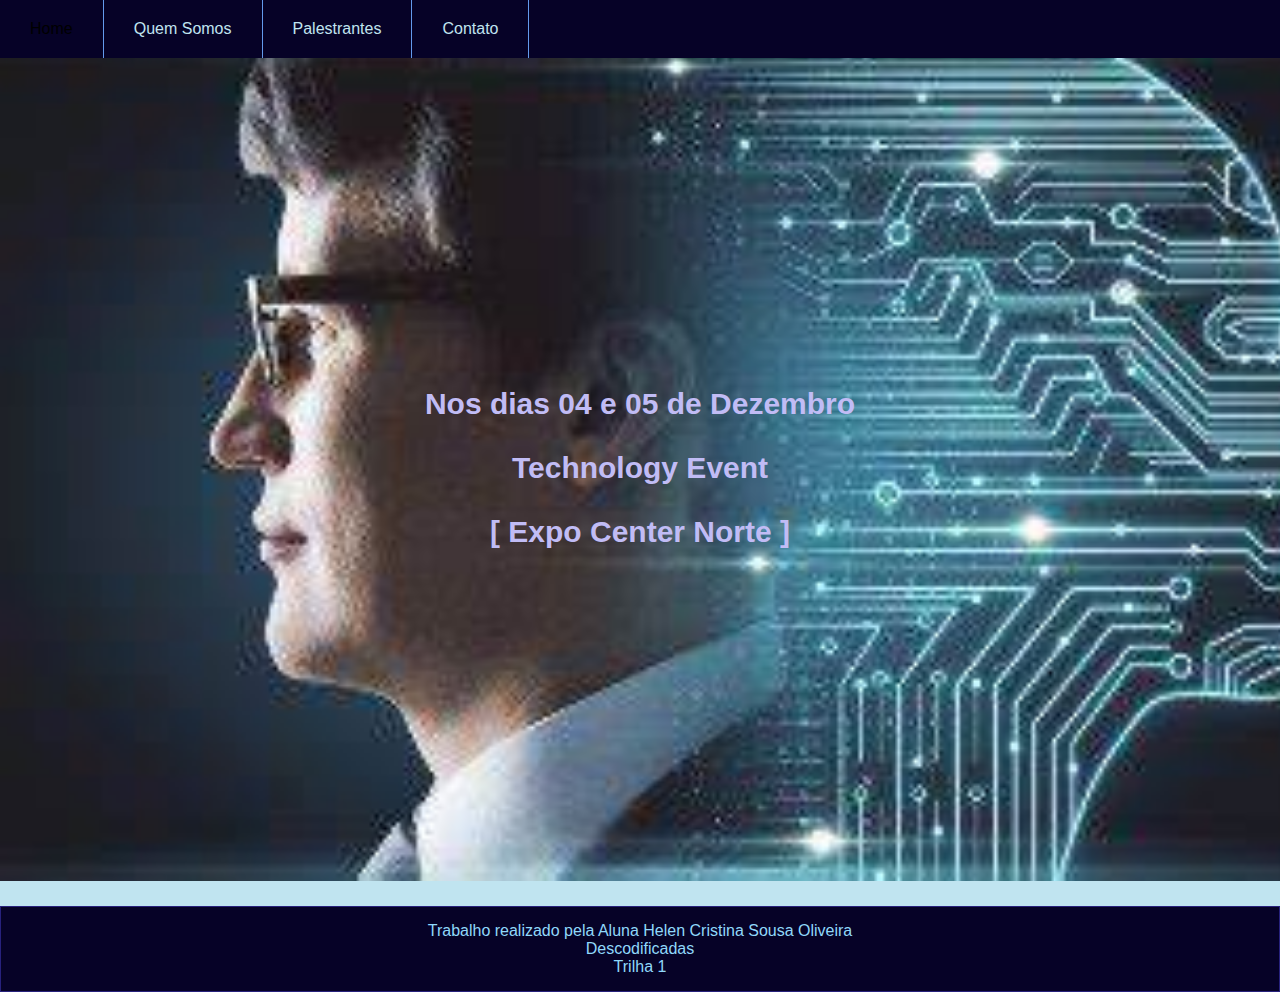
==== index.html @ 88835de1 "Iniciando um projeto" ====
<!DOCTYPE html>
<html lang="pt-BR">
<head>
    <meta charset="UTF-8">
    <meta name="viewport" content="width=device-width, initial-scale=1.0">
    <link rel="stylesheet" href="./css/style.css">
    <title>Technology Event</title>
</head>
<body>
    
    <header>
        <nav class="navbar">
            <ul>
              <li><a href="./index.html">Home</a></li>
              <li><a href="./quemsomos.html">Quem Somos</a></li>
              <li><a href="./palestrantes.html">Palestrantes</a></li>
              <li><a href="./contato.html">Contato</a></li>
            </ul>
        </nav>
    </header> 


    
  
    <div class="banner-header">
        <div>
           <h3>Nos dias 04 e 05 de Dezembro</h3> 
           <h3>Technology Event</h3> 
           <h3>[ Expo Center Norte ]</h3> 
        </div>
    </div>


    <footer class="footer">
          <p>Trabalho realizado pela Aluna Helen Cristina Sousa Oliveira</p>
          <p>Descodificadas</p>
          <p>Trilha 1 </p>
        </address>
      </footer>

</body>
</html>
---- css/style.css ----
:root {
    --color-principal: #060227;
    --color-text: #90d8fa;
    --color-2-text: #27217c;
    --color-3-text: #c1bcf5;
    --background: #c0e4f0;
    --white: #fff;
    --black: #000;
    scroll-behavior: smooth;
    font-family: 'Merriweather', sans-serif;
}

body {
    background-color: var(--background);
}

* {
    margin: 0;
    padding: 0;
    box-sizing: border-box;
}
 
 
/* Menu navegação */
a:link {
    color: var(--background);
}

a:visited {
    color: var(--background)
}

a:hover {
    color: var(---color-text);
    transform: translateY(-10px);
    transition: .2s;
}

.navbar ul {
    list-style: none;
    display: flex;
    justify-content: start;
    border: 3px var(--color-principal);
    background-color: var(--color-principal);
    position: fixed;
    z-index: 2;
    top: 0;
    width: 100%;
    left: 0%;
}

.navbar li {
    padding: 20px 0;
    border-right: 1px solid #639aec;
}

.navbar a {
    text-decoration: none;
    width: 100%;
    padding: 20px 30px;
}


/* Página Home */
.banner-header {
    background-image: url(./OIP.jpg);
    width: 100%;
    height: 94vh;
    position: relative;
    top: 5px;
    text-align: center;
    background-size: cover;
    justify-content: center;
    display: flex;
}

.banner-header div {
    display: flex;
    justify-content: center;
    flex-direction: column;
    align-items: center;
}

h3{
    padding: 5px;
    margin-top: 20px;
    font-size: 30px;
    color: var(--color-3-text);
    justify-content: center;
    display: flex;
}

/*QuemSomos*/
.prinTitulo {
    text-align: center;
    margin-top: 70px;
    font-size: 30px;
    color: var(--color-principal); 

  }
  
  .subTitulo {
    text-align: center;
    margin-top: 40px;
    font-size: 20px;
    color: var(--color-2-text); 
  }
  .immagem_da_Expo {
    width: 400%;
    height: 400px;
    object-fit: cover;
    object-position: 0,10%;
  }

  .paragrafo{
    display: flex;
    justify-content: center;
    margin: 10px auto 10px;
    padding-left: 200px;
    width: 50%;
    font-size: 20px;
    color: var(--color-3-text);

  }

  .seçao_1{
    margin-top: 80px;
    display: flex;
    background-color: var(--color-principal);
    justify-content: center;

  }

  .fotos-da-expo{
    margin: 40px auto 10px; /*margin: top right bottom left; */
    padding-left: 10px;
    font-size: 24pt;
    font-weight: 700;
    color: var(--color-principal); 
    justify-content: center;
    display: flex;
    background-color: var(--white);
    border: 10px groove var(--black);
    width: 30%; 
    height:100%;

  }

  .immagem1 {
    margin: 10px auto 10px;
    padding-left: 10px;
    width: 100%;
    height: 600px;
  }

  .immagem2 {
    margin: 10px auto 10px;
    padding-left: 10px;
    width: 100%;
    height: 600px;
  }

  .immagem3 {
    margin: 10px auto 10px;
    padding-left: 10px;
    width: 100%;
    height: 600px;
  }

  .seçao_2{
    margin-top: 80px;
    display: flex;
    background-color: var(--color-2-text);
    justify-content: center;

  }

  iframe{
    justify-content: center;
    display: flex;
    width: 460px; 
    height: 315px;
    margin-left: 450px;
    
  }

  .Video{
    margin: 40px auto 10px; /*margin: top right bottom left; */
    padding-left: 10px;
    margin-top: 70px;
    font-size: 24pt;
    font-weight: 700;
    color: var(--color-principal); 
    justify-content: center;
    display: flex;
    background-color: var(--white);
    border: 10px groove var(--black);
    width: 30%; 
    height:100%;

  }
  
  .seçao_3{
    margin-top: 30px;
    margin-bottom: 30px;
  }


 /* Contato*/
  .iframe1{
    margin: 10px auto 10px;
    padding-left: 10px;
    width: 100%;
    height: 400px;
    margin-right: 200px;
  }
  
  .imagem_da_Expo {
    
    margin: 10px auto 10px;
    margin-right: 200px;
    padding-left: 10px;
    width: 100%;
    height: 400px;
    
  }

  .seçao_4{
    margin-bottom: 60px;
    margin-top: 80px;
    display: flex;
    background-color: var(--color-principal);
    justify-content: center;

  }

  div{
    margin-top: 30px;
    margin-bottom: 30px;
  }

  .title{
    margin: 40px auto 10px; /*margin: top right bottom left; */
    padding-left: 10px;
    margin-top: 70px;
    font-size: 24pt;
    font-weight: 700;
    color: var(--color-principal); 
    justify-content: center;
    display: flex;
    background-color: var(--white);
    border: 10px groove var(--black);
    width: 30%; 
    height:100%;

  }



  
 
    




/*footer*/
.footer {
    color: var(--color-text);
    border: 5px var(--color-principal);
    background-color: var(--color-principal);
    text-align: center;
    padding: 15px;
    border: 1px solid var(--color-2-text);
}
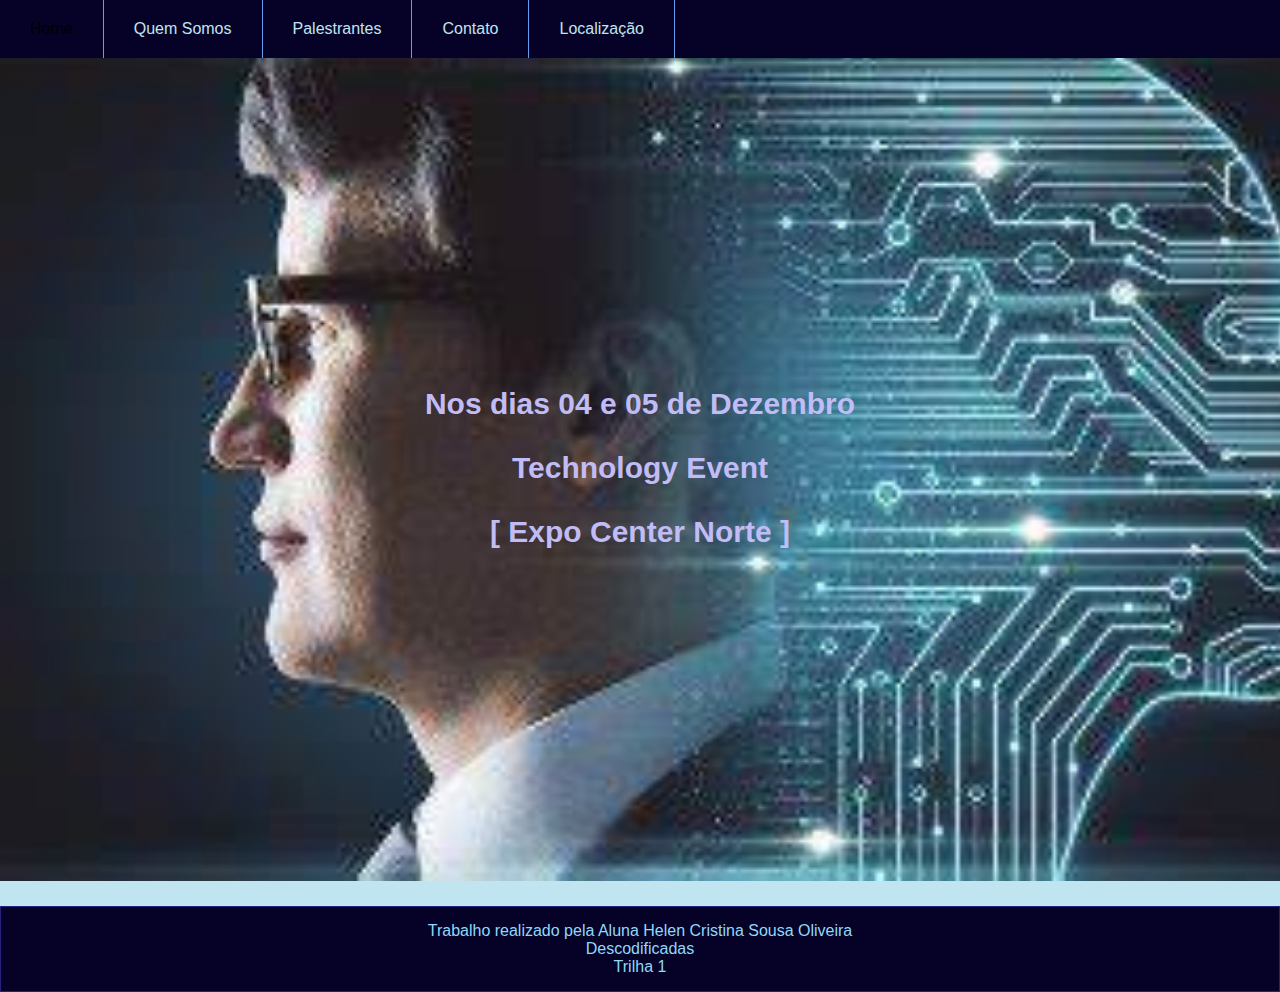
==== commit 12c1c44a: "toques finais do projeto" ====
--- a/index.html
+++ b/index.html
@@ -15,6 +15,7 @@
               <li><a href="./quemsomos.html">Quem Somos</a></li>
               <li><a href="./palestrantes.html">Palestrantes</a></li>
               <li><a href="./contato.html">Contato</a></li>
+              <li><a href="./localizacao.html">Localização</a></li>
             </ul>
         </nav>
     </header> 
@@ -35,7 +36,6 @@
           <p>Trabalho realizado pela Aluna Helen Cristina Sousa Oliveira</p>
           <p>Descodificadas</p>
           <p>Trilha 1 </p>
-        </address>
       </footer>
 
 </body>
--- a/css/style.css
+++ b/css/style.css
@@ -12,6 +12,7 @@
 
 body {
     background-color: var(--background);
+    
 }
 
 * {
@@ -21,7 +22,7 @@
 }
  
  
-/* Menu navegação */
+/* Menu Navegação */
 a:link {
     color: var(--background);
 }
@@ -90,7 +91,7 @@
     display: flex;
 }
 
-/*QuemSomos*/
+/* Página QuemSomos */
 .prinTitulo {
     text-align: center;
     margin-top: 70px;
@@ -145,7 +146,7 @@
     height:100%;
 
   }
-
+  
   .immagem1 {
     margin: 10px auto 10px;
     padding-left: 10px;
@@ -206,44 +207,13 @@
   }
 
 
- /* Contato*/
-  .iframe1{
-    margin: 10px auto 10px;
-    padding-left: 10px;
-    width: 100%;
-    height: 400px;
-    margin-right: 200px;
-  }
-  
-  .imagem_da_Expo {
-    
-    margin: 10px auto 10px;
-    margin-right: 200px;
-    padding-left: 10px;
-    width: 100%;
-    height: 400px;
-    
-  }
-
-  .seçao_4{
-    margin-bottom: 60px;
-    margin-top: 80px;
-    display: flex;
-    background-color: var(--color-principal);
-    justify-content: center;
-
-  }
-
-  div{
-    margin-top: 30px;
-    margin-bottom: 30px;
-  }
-
-  .title{
+ /* Página Contato - Formulário */
+
+ .page-subtitle{
     margin: 40px auto 10px; /*margin: top right bottom left; */
     padding-left: 10px;
     margin-top: 70px;
-    font-size: 24pt;
+    font-size: 24px;
     font-weight: 700;
     color: var(--color-principal); 
     justify-content: center;
@@ -253,19 +223,140 @@
     width: 30%; 
     height:100%;
 
-  }
-
-
-
-  
+}
+
+.contact-section {
+  width: 80%;
+  margin: auto;
+  display: flex;
+  justify-content: space-between;
+  padding: 8%;
+}
+.contact-form {
+  width: 60%;
+}
+.contact-form label {
+  width: 100%;
+  display: block;
+}
+.contact-form input,
+.contact-form textarea,
+.contact-form select,
+.contact-form button {
+  width: 100%;
+  margin: 5px 0;
+  box-sizing: border-box;
+}
+select {
+  height: 1.4rem;
+  margin: 5px 0;
+}
+.contact-form textarea {
+  resize: none;
+  height: 4rem;
+}
+
+button{  /*estilizando o botao animaççao de pulsação*/
+  line-height: 1.5;
+  box-shadow: #c0c1c2 7px 7px 7px;
+  border-radius: 5px;
+  border: none;
+  animation: pulse 0.5s;
+}
+@keyframes pulse {
+0% {
+  transform: scale(1);
+}
+50% {
+  transform: scale(1.1);
+}
+100% {
+  transform: scale(1);
+}
+}
+
+button:hover {
+  animation: none;
+}
+
+.complementary-info {
+  width: 30%;
+}
+.address-image img {
+  width: 100%;
+  height: 200%;
+  object-fit: cover;
+}
+.opening-hours h3,
+.main-address h3 {
+  font-size: 14pt;
+  font-weight: 700;
+  color: var(--black);
+  
+}
+.main-address p {
+  line-height: 1.5;
+  margin-bottom: 200px;
  
+}
+.links-sociais img {  /*estilizando as logo das redes sociais*/
+  width: 30px;
+  margin: 5px;
+}
+
+/* Página Localizacao */
+
+  .iframe1{
+    margin: 10px auto 10px;
+    padding-left: 10px;
+    width: 100%;
+    height: 400px;
+    margin-right: 200px;
+  }
+  
+  .imagem_da_Expo {
     
-
-
+    margin: 10px auto 10px;
+    margin-right: 200px;
+    padding-left: 10px;
+    width: 100%;
+    height: 400px;
+    
+  }
+
+  .seçao_4{
+    margin-bottom: 60px;
+    margin-top: 80px;
+    display: flex;
+    background-color: var(--color-principal);
+    justify-content: center;
+
+  }
+
+  div{
+    margin-top: 30px;
+    margin-bottom: 30px;
+  }
+
+  .title{
+    margin: 40px auto 10px; /*margin: top right bottom left; */
+    padding-left: 10px;
+    margin-top: 70px;
+    font-size: 24pt;
+    font-weight: 700;
+    color: var(--color-principal); 
+    justify-content: center;
+    display: flex;
+    background-color: var(--white);
+    border: 10px groove var(--black);
+    width: 30%; 
+    height:100%;
+
+  }
 
 
 /*footer*/
-.footer {
+.footer {  /*Rodapé*/
     color: var(--color-text);
     border: 5px var(--color-principal);
     background-color: var(--color-principal);
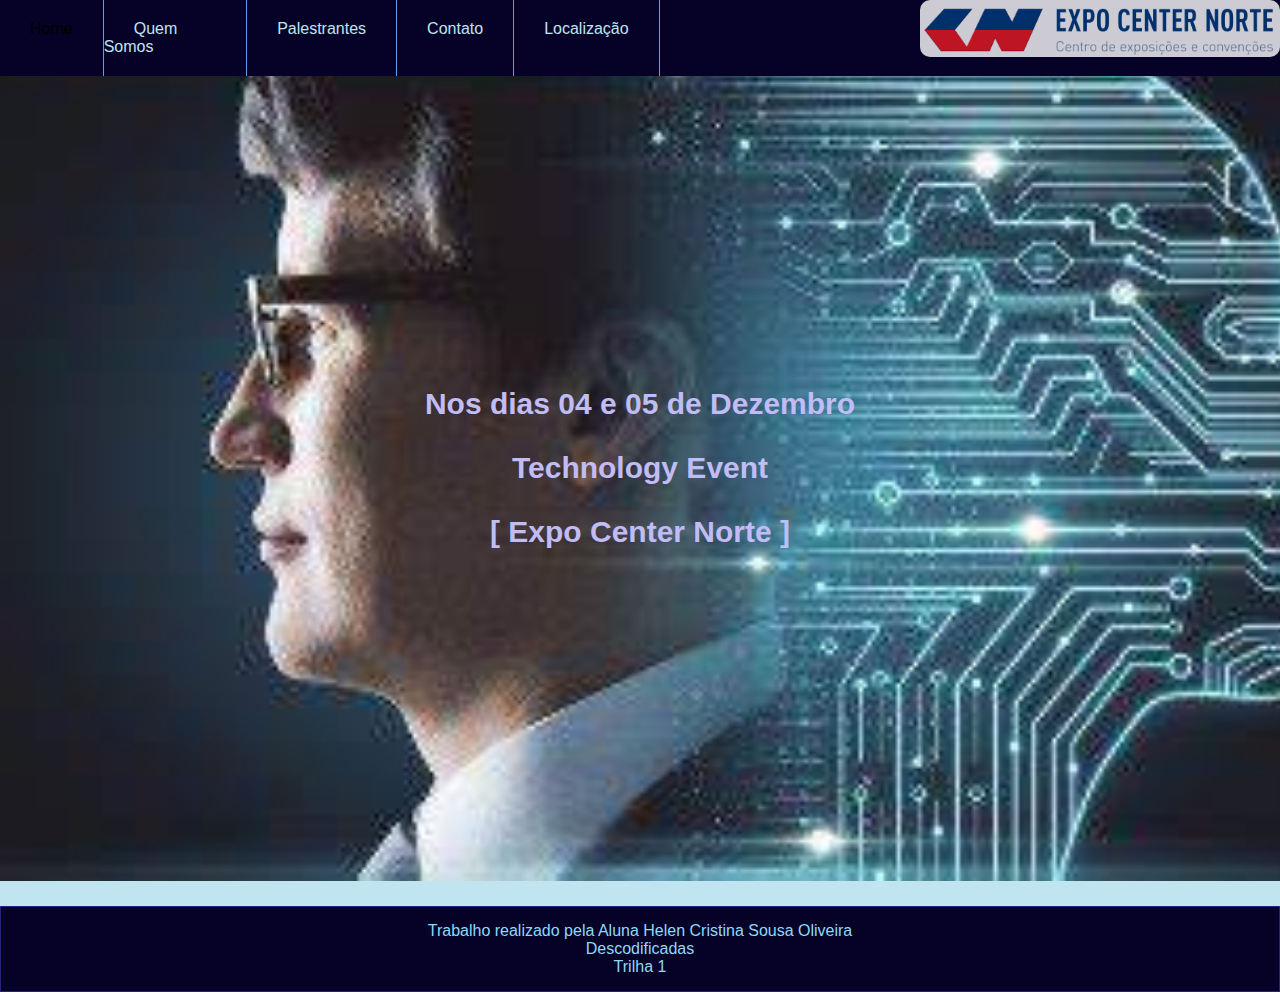
==== commit 67206669: "Projeto finalizado" ====
--- a/index.html
+++ b/index.html
@@ -16,6 +16,7 @@
               <li><a href="./palestrantes.html">Palestrantes</a></li>
               <li><a href="./contato.html">Contato</a></li>
               <li><a href="./localizacao.html">Localização</a></li>
+              <img src="./images/logo-expo.png" alt="logotipo" class="logotipo">
             </ul>
         </nav>
     </header> 
--- a/css/style.css
+++ b/css/style.css
@@ -1,230 +1,225 @@
-:root {
-    --color-principal: #060227;
-    --color-text: #90d8fa;
-    --color-2-text: #27217c;
-    --color-3-text: #c1bcf5;
-    --background: #c0e4f0;
-    --white: #fff;
-    --black: #000;
-    scroll-behavior: smooth;
-    font-family: 'Merriweather', sans-serif;
+:root { /*Definindo as cores padrão*/
+  --color-principal: #060227;
+  --color-text: #90d8fa;
+  --color-2-text: #27217c;
+  --color-3-text: #c1bcf5;
+  --background: #c0e4f0;
+  --white: #fff;
+  --black: #000;
+  scroll-behavior: smooth;
+  font-family: 'Merriweather', sans-serif;
 }
 
 body {
-    background-color: var(--background);
-    
+  background-color: var(--background); 
 }
 
 * {
-    margin: 0;
-    padding: 0;
-    box-sizing: border-box;
-}
- 
- 
+  margin: 0;
+  padding: 0;
+  box-sizing: border-box;
+}
+
+
 /* Menu Navegação */
 a:link {
-    color: var(--background);
+  color: var(--background);
 }
 
 a:visited {
-    color: var(--background)
+  color: var(--background)
 }
 
 a:hover {
-    color: var(---color-text);
-    transform: translateY(-10px);
-    transition: .2s;
+  color: var(---color-text);
+  transform: translateY(-10px);
+  transition: .2s;
 }
 
 .navbar ul {
-    list-style: none;
-    display: flex;
-    justify-content: start;
-    border: 3px var(--color-principal);
-    background-color: var(--color-principal);
-    position: fixed;
-    z-index: 2;
-    top: 0;
-    width: 100%;
-    left: 0%;
+  list-style: none;
+  display: flex;
+  justify-content: start;
+  border: 3px var(--color-principal);
+  background-color: var(--color-principal);
+  position: fixed;
+  z-index: 2;
+  top: 0;
+  width: 100%;
+  left: 0%;
 }
 
 .navbar li {
-    padding: 20px 0;
-    border-right: 1px solid #639aec;
+  padding: 20px 0;
+  border-right: 1px solid #639aec;
 }
 
 .navbar a {
-    text-decoration: none;
-    width: 100%;
-    padding: 20px 30px;
+  text-decoration: none;
+  width: 100%;
+  padding: 20px 30px;
+
+}
+
+.logotipo{
+  display: flex;
+  justify-content: center;
+  width: 30%;
+  height: 57px;
+  margin-left: 260px;
+  font-style: var(--white);
+  border-radius: 10px;
+  opacity: 0.8;
 }
 
 
 /* Página Home */
 .banner-header {
-    background-image: url(./OIP.jpg);
-    width: 100%;
-    height: 94vh;
-    position: relative;
-    top: 5px;
-    text-align: center;
-    background-size: cover;
-    justify-content: center;
-    display: flex;
+  background-image: url(./OIP.jpg);
+  width: 100%;
+  height: 94vh;
+  position: relative;
+  top: 5px;
+  text-align: center;
+  background-size: cover;
+  justify-content: center;
+  display: flex;
 }
 
 .banner-header div {
-    display: flex;
-    justify-content: center;
-    flex-direction: column;
-    align-items: center;
+  display: flex;
+  justify-content: center;
+  flex-direction: column;
+  align-items: center;
 }
 
 h3{
-    padding: 5px;
-    margin-top: 20px;
-    font-size: 30px;
-    color: var(--color-3-text);
-    justify-content: center;
-    display: flex;
+  padding: 5px;
+  margin-top: 20px;
+  font-size: 30px;
+  color: var(--color-3-text);
+  justify-content: center;
+  display: flex;
 }
 
 /* Página QuemSomos */
-.prinTitulo {
-    text-align: center;
-    margin-top: 70px;
-    font-size: 30px;
-    color: var(--color-principal); 
-
-  }
+h1 {
+  text-align: center;
+  margin-top: 70px;
+  font-size: 30px;
+  color: var(--color-principal); 
+
+}
+
+.subTitulo {
+  text-align: center;
+  margin-top: 40px;
+  font-size: 20px;
+  color: var(--color-2-text); 
+}
+.immagem_da_Expo {
+  width: 400%;
+  height: 400px;
+  object-fit: cover;
+  object-position: 0,10%;
+}
+
+.paragrafo{
+  display: flex;
+  justify-content: center;
+  margin: 10px auto 10px;
+  padding-left: 200px;
+  width: 50%;
+  font-size: 20px;
+  color: var(--color-3-text);
+
+}
+
+.seçao_1{
+  margin-top: 80px;
+  display: flex;
+  background-color: var(--color-principal);
+  justify-content: center;
+
+}
+
+.immagem1 {
+  margin: 10px auto 10px;
+  padding-left: 10px;
+  width: 100%;
+  height: 600px;
+}
+
+.immagem2 {
+  margin: 10px auto 10px;
+  padding-left: 10px;
+  width: 100%;
+  height: 600px;
+}
+
+.immagem3 {
+  margin: 10px auto 10px;
+  padding-left: 10px;
+  width: 100%;
+  height: 600px;
+}
+
+.seçao_2{
+  margin-top: 80px;
+  display: flex;
+  background-color: var(--color-2-text);
+  justify-content: center;
+
+}
+
+iframe{
+  justify-content: center;
+  display: flex;
+  width: 460px; 
+  height: 315px;
+  margin-left: 450px;
   
-  .subTitulo {
-    text-align: center;
-    margin-top: 40px;
-    font-size: 20px;
-    color: var(--color-2-text); 
-  }
-  .immagem_da_Expo {
-    width: 400%;
-    height: 400px;
-    object-fit: cover;
-    object-position: 0,10%;
-  }
-
-  .paragrafo{
-    display: flex;
-    justify-content: center;
-    margin: 10px auto 10px;
-    padding-left: 200px;
-    width: 50%;
-    font-size: 20px;
-    color: var(--color-3-text);
-
-  }
-
-  .seçao_1{
-    margin-top: 80px;
-    display: flex;
-    background-color: var(--color-principal);
-    justify-content: center;
-
-  }
-
-  .fotos-da-expo{
-    margin: 40px auto 10px; /*margin: top right bottom left; */
-    padding-left: 10px;
-    font-size: 24pt;
-    font-weight: 700;
-    color: var(--color-principal); 
-    justify-content: center;
-    display: flex;
-    background-color: var(--white);
-    border: 10px groove var(--black);
-    width: 30%; 
-    height:100%;
-
-  }
-  
-  .immagem1 {
-    margin: 10px auto 10px;
-    padding-left: 10px;
-    width: 100%;
-    height: 600px;
-  }
-
-  .immagem2 {
-    margin: 10px auto 10px;
-    padding-left: 10px;
-    width: 100%;
-    height: 600px;
-  }
-
-  .immagem3 {
-    margin: 10px auto 10px;
-    padding-left: 10px;
-    width: 100%;
-    height: 600px;
-  }
-
-  .seçao_2{
-    margin-top: 80px;
-    display: flex;
-    background-color: var(--color-2-text);
-    justify-content: center;
-
-  }
-
-  iframe{
-    justify-content: center;
-    display: flex;
-    width: 460px; 
-    height: 315px;
-    margin-left: 450px;
-    
-  }
-
-  .Video{
-    margin: 40px auto 10px; /*margin: top right bottom left; */
-    padding-left: 10px;
-    margin-top: 70px;
-    font-size: 24pt;
-    font-weight: 700;
-    color: var(--color-principal); 
-    justify-content: center;
-    display: flex;
-    background-color: var(--white);
-    border: 10px groove var(--black);
-    width: 30%; 
-    height:100%;
-
-  }
-  
-  .seçao_3{
-    margin-top: 30px;
-    margin-bottom: 30px;
-  }
+}
+
+
+.seçao_3{
+  margin-top: 30px;
+  margin-bottom: 30px;
+}
+
+
+/*Página Palestrantes*/
+
+.image-container {
+  display: inline-block;
+  text-align: center;
+  margin: 10px;
+  vertical-align: top;
+}
+
+.image-container img {
+  margin: 40px auto 10px; /*margin: top right bottom left; */
+  justify-content: center;
+  display: flex;
+  border: 13px groove var(--color-principal);
+  width: 30%; 
+  height:100%;
+
+}
+
+.image-container p {
+  margin-top: 5px;
+}
+
+.palestrantes1{
+  display: flex;
+  justify-content: center;
+  font-size: 20px;
+  margin-bottom: 20px;
+}
 
 
  /* Página Contato - Formulário */
-
- .page-subtitle{
-    margin: 40px auto 10px; /*margin: top right bottom left; */
-    padding-left: 10px;
-    margin-top: 70px;
-    font-size: 24px;
-    font-weight: 700;
-    color: var(--color-principal); 
-    justify-content: center;
-    display: flex;
-    background-color: var(--white);
-    border: 10px groove var(--black);
-    width: 30%; 
-    height:100%;
-
-}
-
 .contact-section {
   width: 80%;
   margin: auto;
@@ -247,10 +242,12 @@
   margin: 5px 0;
   box-sizing: border-box;
 }
+
 select {
   height: 1.4rem;
   margin: 5px 0;
 }
+
 .contact-form textarea {
   resize: none;
   height: 4rem;
@@ -263,6 +260,7 @@
   border: none;
   animation: pulse 0.5s;
 }
+
 @keyframes pulse {
 0% {
   transform: scale(1);
@@ -282,6 +280,7 @@
 .complementary-info {
   width: 30%;
 }
+
 .address-image img {
   width: 100%;
   height: 200%;
@@ -306,53 +305,37 @@
 
 /* Página Localizacao */
 
-  .iframe1{
-    margin: 10px auto 10px;
-    padding-left: 10px;
-    width: 100%;
-    height: 400px;
-    margin-right: 200px;
-  }
+.iframe1{
+  margin: 10px auto 10px;
+  padding-left: 10px;
+  width: 100%;
+  height: 400px;
+  margin-right: 200px;
+}
+
+.imagem_da_Expo {
   
-  .imagem_da_Expo {
-    
-    margin: 10px auto 10px;
-    margin-right: 200px;
-    padding-left: 10px;
-    width: 100%;
-    height: 400px;
-    
-  }
-
-  .seçao_4{
-    margin-bottom: 60px;
-    margin-top: 80px;
-    display: flex;
-    background-color: var(--color-principal);
-    justify-content: center;
-
-  }
-
-  div{
-    margin-top: 30px;
-    margin-bottom: 30px;
-  }
-
-  .title{
-    margin: 40px auto 10px; /*margin: top right bottom left; */
-    padding-left: 10px;
-    margin-top: 70px;
-    font-size: 24pt;
-    font-weight: 700;
-    color: var(--color-principal); 
-    justify-content: center;
-    display: flex;
-    background-color: var(--white);
-    border: 10px groove var(--black);
-    width: 30%; 
-    height:100%;
-
-  }
+  margin: 10px auto 10px;
+  margin-right: 200px;
+  padding-left: 10px;
+  width: 100%;
+  height: 400px;
+  
+}
+
+.seçao_4{
+  margin-bottom: 60px;
+  margin-top: 80px;
+  display: flex;
+  background-color: var(--color-principal);
+  justify-content: center;
+
+}
+
+div{
+  margin-top: 30px;
+  margin-bottom: 30px;
+}
 
 
 /*footer*/
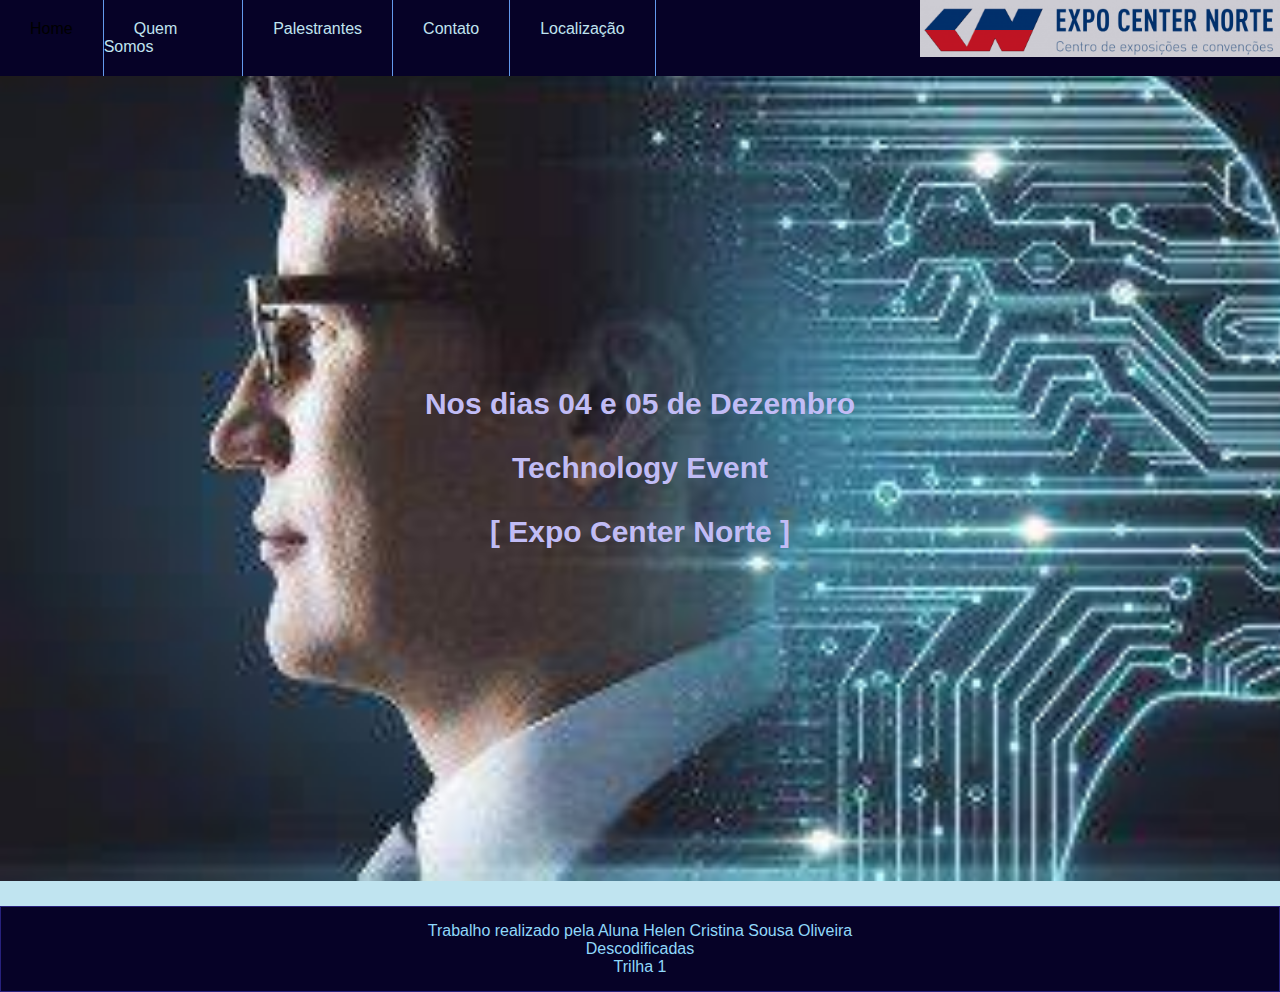
==== commit e6ed95ed: "Projeto atualizado e finalizado" ====
--- a/index.html
+++ b/index.html
@@ -6,6 +6,7 @@
     <link rel="stylesheet" href="./css/style.css">
     <title>Technology Event</title>
 </head>
+
 <body>
     
     <header>
--- a/css/style.css
+++ b/css/style.css
@@ -66,9 +66,9 @@
   justify-content: center;
   width: 30%;
   height: 57px;
-  margin-left: 260px;
+  margin-left: 264px;
   font-style: var(--white);
-  border-radius: 10px;
+  border-radius: 0px;
   opacity: 0.8;
 }
 
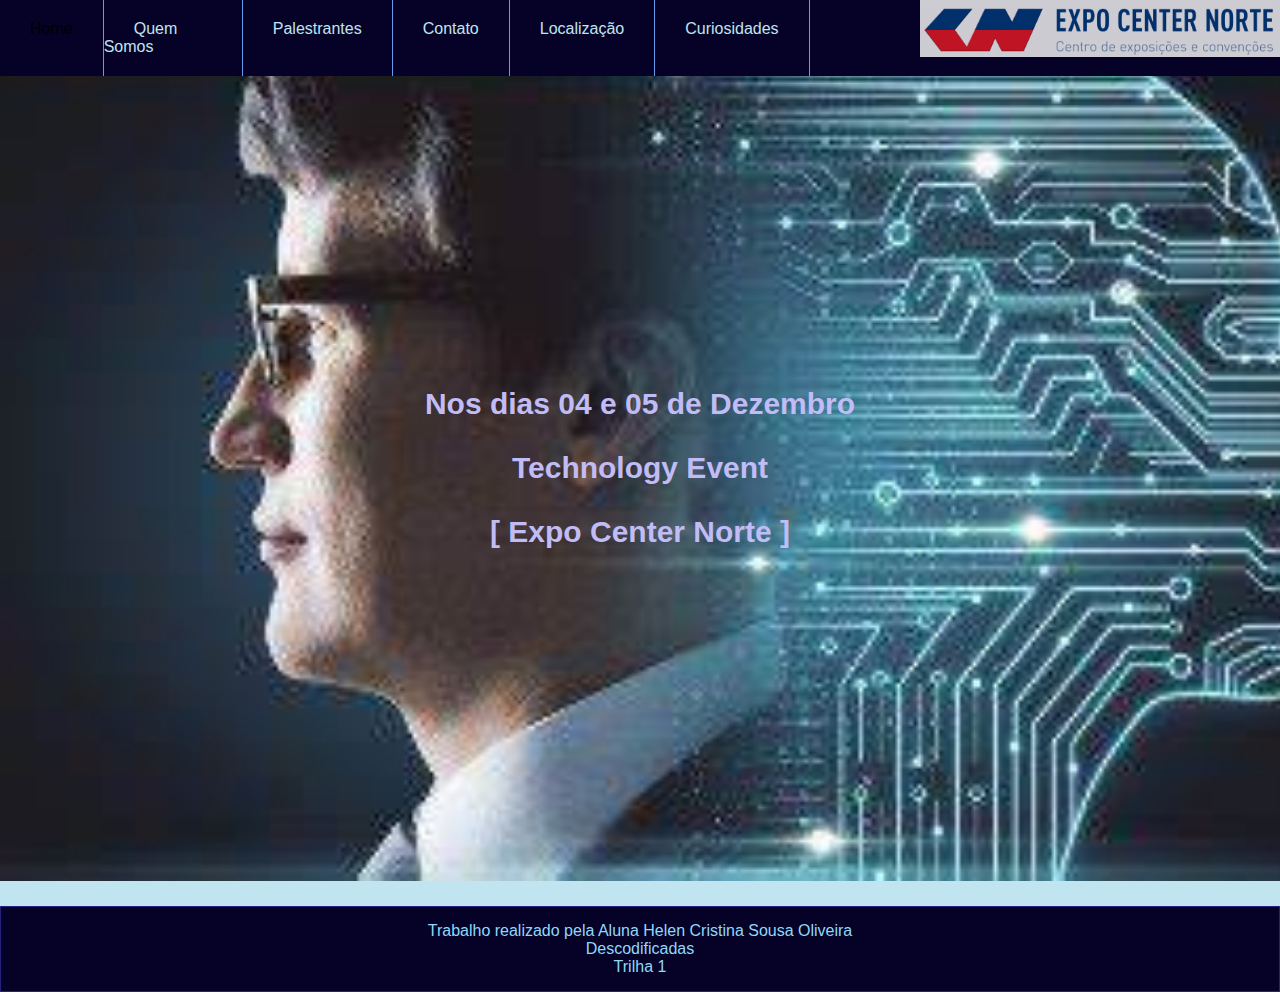
==== commit 23a17712: "finalizando" ====
--- a/index.html
+++ b/index.html
@@ -17,12 +17,11 @@
               <li><a href="./palestrantes.html">Palestrantes</a></li>
               <li><a href="./contato.html">Contato</a></li>
               <li><a href="./localizacao.html">Localização</a></li>
+              <li><a href="./curiosidades.html">Curiosidades</a></li>
               <img src="./images/logo-expo.png" alt="logotipo" class="logotipo">
             </ul>
         </nav>
     </header> 
-
-
     
   
     <div class="banner-header">
--- a/css/style.css
+++ b/css/style.css
@@ -66,7 +66,7 @@
   justify-content: center;
   width: 30%;
   height: 57px;
-  margin-left: 264px;
+  margin-left: 110px;
   font-style: var(--white);
   border-radius: 0px;
   opacity: 0.8;
@@ -135,39 +135,56 @@
 
 }
 
+.gallery {
+  --s: 150px; 
+  
+  display: grid;
+  transform-style: preserve-3d;
+  animation: r 15s linear infinite;
+  position: relative;
+}
+@keyframes r {
+  0% {transform: perspective(450px) rotateX(-100deg) rotate(0deg)}
+  to {transform: perspective(450px) rotateX(-100deg) rotate(-360deg)}
+}
+.gallery > img {
+  grid-area: 1/1;
+  width: var(--s);
+  aspect-ratio: 1;
+  object-fit: cover;
+  border-radius: 10px 10px 0 0;
+  transform: rotate(var(--_a)) translateY(120%) rotateX(90deg);
+}
+.gallery > img:nth-child(1) {--_a: 0deg}
+.gallery > img:nth-child(2) {--_a: 60deg}
+.gallery > img:nth-child(3) {--_a: 120deg}
+.gallery > img:nth-child(4) {--_a: 180deg}
+.gallery > img:nth-child(5) {--_a: 240deg}
+.gallery > img:nth-child(6) {--_a: 300deg}
+
+.gallery::before {
+  content: "";
+  position: absolute;
+  inset: -100%;
+  clip-path: polygon(50% 0,calc(50% + .866*50%) 25%,calc(50% + .866*50%) 75%,50% 100%,calc(50% - .866*50%) 75%,calc(50% - .866*50%) 25%);
+  background: #d5e7eb;
+  transform: translateZ(calc(var(--s)/2)) rotate(90deg);
+}
+
+.galeria_foto{
+  margin: 0;
+  min-height: 64vh;
+  display: grid;
+  place-content: center;
+  background: #90b4bb;
+  overflow: hidden;
+}
+
+
 .seçao_1{
   margin-top: 80px;
   display: flex;
   background-color: var(--color-principal);
-  justify-content: center;
-
-}
-
-.immagem1 {
-  margin: 10px auto 10px;
-  padding-left: 10px;
-  width: 100%;
-  height: 600px;
-}
-
-.immagem2 {
-  margin: 10px auto 10px;
-  padding-left: 10px;
-  width: 100%;
-  height: 600px;
-}
-
-.immagem3 {
-  margin: 10px auto 10px;
-  padding-left: 10px;
-  width: 100%;
-  height: 600px;
-}
-
-.seçao_2{
-  margin-top: 80px;
-  display: flex;
-  background-color: var(--color-2-text);
   justify-content: center;
 
 }
@@ -260,6 +277,33 @@
   border: none;
   animation: pulse 0.5s;
 }
+
+.botao{
+  width: 300px;
+  height: 30px;
+  margin-left: 400px;
+  margin-top: 15px;
+  line-height: 1.5;
+  box-shadow: #c0c1c2 7px 7px 7px;
+  border-radius: 5px;
+  border: none;
+  animation: pulse 0.5s;
+}
+
+.inser{
+  margin-bottom:  20px;
+}
+
+
+.inscricao {
+  margin: 0;
+  min-height: 20vh;
+  display: grid;
+  place-content: center;
+  background: #90b4bb;
+  overflow: hidden;
+}
+ 
 
 @keyframes pulse {
 0% {
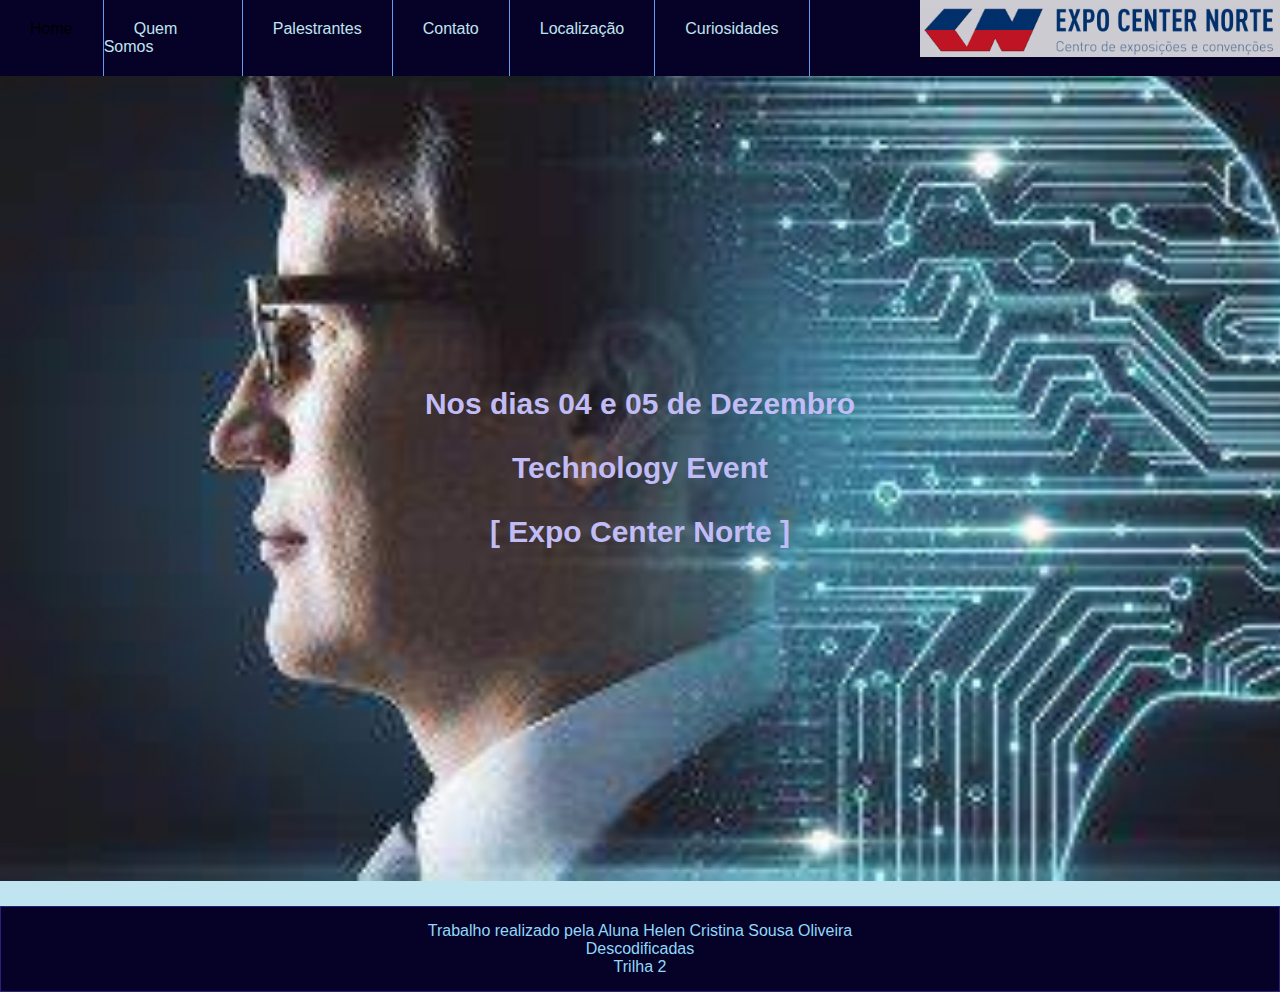
==== commit fd47c082: "projeto finalizado" ====
--- a/index.html
+++ b/index.html
@@ -36,7 +36,7 @@
     <footer class="footer">
           <p>Trabalho realizado pela Aluna Helen Cristina Sousa Oliveira</p>
           <p>Descodificadas</p>
-          <p>Trilha 1 </p>
+          <p>Trilha 2 </p>
       </footer>
 
 </body>
--- a/css/style.css
+++ b/css/style.css
@@ -381,6 +381,81 @@
   margin-bottom: 30px;
 }
 
+/*Página Curiosidades*/
+
+.pictures{
+  background-image: url(./curio_event.png);
+  width: 100%;
+  height: 85vh;
+  position: relative;
+  top: 5px;
+  text-align: center;
+  background-size: cover;
+  justify-content: center;
+  display: flex;
+}
+
+
+.corpo {
+  font-family: "Roboto", sans-serif;
+  display: flex;
+  justify-content: center;
+  align-items: center;
+  height: 100vh;
+}
+
+
+
+.containier {
+  width: 500px;
+  height: 500px;
+  display: flex;
+  justify-content: center;
+  box-shadow: 0 24px 38px 3px rgba(0, 0, 0, 0.14),
+      0 9px 46px 8px rgba(0, 0, 0, 0.12), 0 11px 15px -7px rgba(0, 0, 0, 0.2);
+}
+
+.containier img {
+  width: 100%;
+  z-index: -2;
+}
+
+.bottao {
+  height: 10%;
+  border: none;
+  outline: none;
+  background: rgba(0, 0, 0, 0.5);
+  cursor: pointer;
+  padding: 1em;
+  display: flex;
+}
+
+.bottao.arrow {
+  border: solid #fff;
+  border-width: 0 4px 4px 0;
+  display: inline-block;
+  padding: 10px;
+  transition: transform 0.3s ease-out;
+  outline: none;
+}
+
+#right-btn {
+  margin: auto 0 auto -2em;
+}
+
+#right-btn .arrow {
+  transform: rotate(-45deg);
+}
+
+#left-btn {
+  z-index: 0;
+  margin: auto -2em auto 0;
+}
+
+#left-btn .arrow {
+  transform: rotate(135deg);
+}
+
 
 /*footer*/
 .footer {  /*Rodapé*/
@@ -392,3 +467,4 @@
     border: 1px solid var(--color-2-text);
 }
 
+
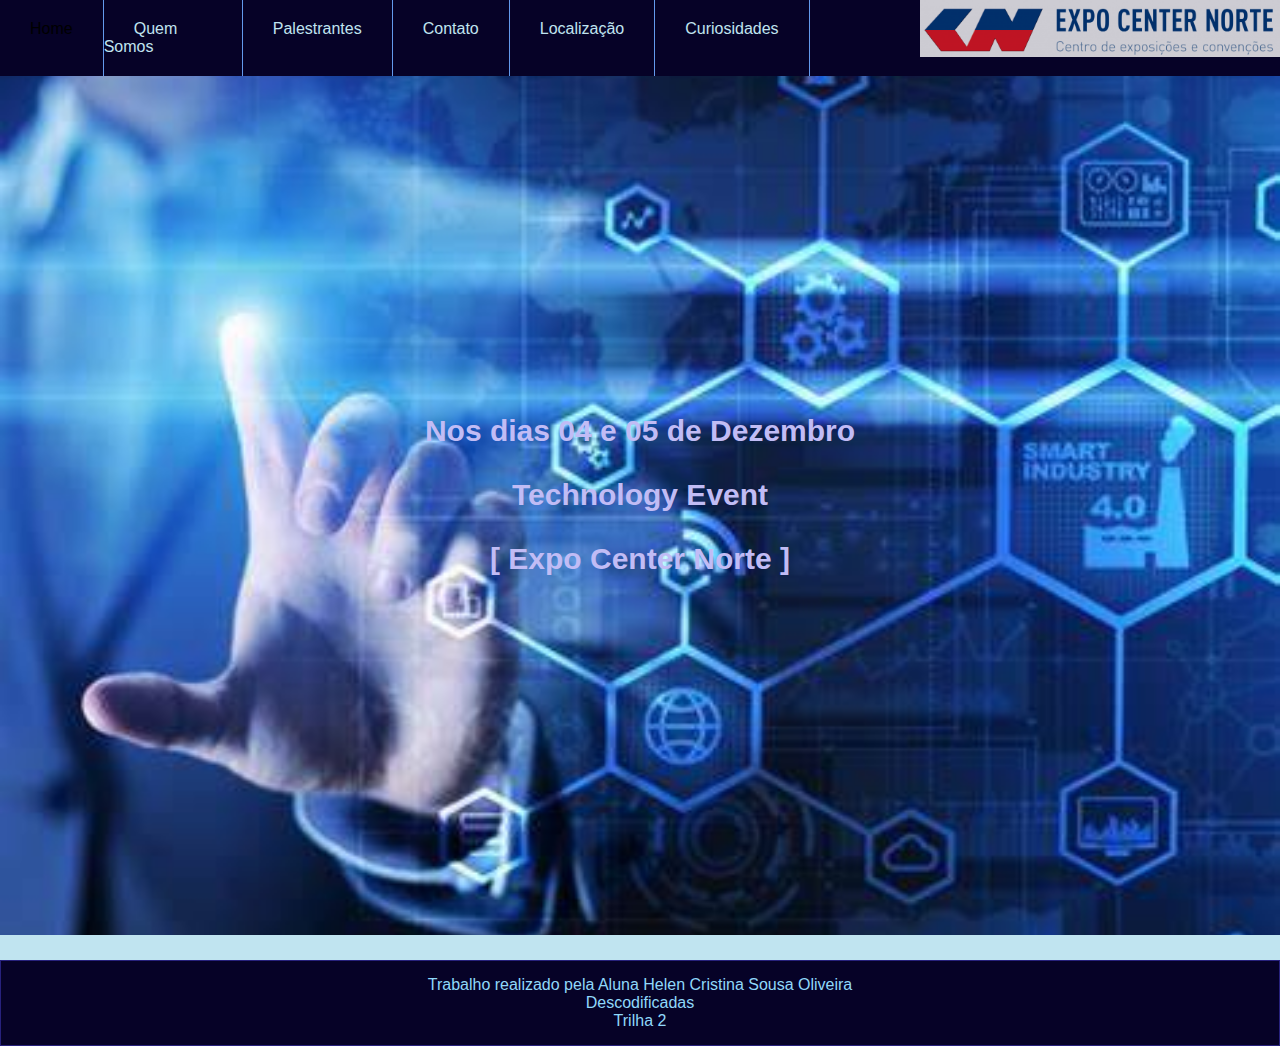
==== commit 7d9957e0: "Projeto Finalizado" ====
--- a/index.html
+++ b/index.html
@@ -10,6 +10,7 @@
 <body>
     
     <header>
+
         <nav class="navbar">
             <ul>
               <li><a href="./index.html">Home</a></li>
--- a/css/style.css
+++ b/css/style.css
@@ -22,6 +22,7 @@
 
 
 /* Menu Navegação */
+
 a:link {
   color: var(--background);
 }
@@ -75,9 +76,9 @@
 
 /* Página Home */
 .banner-header {
-  background-image: url(./OIP.jpg);
-  width: 100%;
-  height: 94vh;
+  background-image: url(./OIPp.jpg);
+  width: 100%;
+  height: 100vh;
   position: relative;
   top: 5px;
   text-align: center;
@@ -198,7 +199,6 @@
   
 }
 
-
 .seçao_3{
   margin-top: 30px;
   margin-bottom: 30px;
@@ -207,34 +207,52 @@
 
 /*Página Palestrantes*/
 
-.image-container {
-  display: inline-block;
+.secao4 {
+  margin: 0;
+  font-family: Helvetica, sans-serif;
+}
+
+.secao4-div {
+  display: flex;
+  flex-wrap: wrap;
+  justify-content: center;
+  padding: 10px;
   text-align: center;
+}
+
+.secao4-div-card {
+  display: flex;
+  flex-direction: column;
+  align-items: center;
+  width: calc(100% / 3 - 60px);
   margin: 10px;
-  vertical-align: top;
-}
-
-.image-container img {
-  margin: 40px auto 10px; /*margin: top right bottom left; */
-  justify-content: center;
-  display: flex;
-  border: 13px groove var(--color-principal);
-  width: 30%; 
-  height:100%;
-
-}
-
-.image-container p {
-  margin-top: 5px;
-}
-
-.palestrantes1{
-  display: flex;
-  justify-content: center;
-  font-size: 20px;
-  margin-bottom: 20px;
-}
-
+  padding: 20px;
+  box-shadow: 2px 2px 16px 0px rgba(0, 0, 0, 0.1);
+  border-radius: 15px;
+  background-color: white;
+  transition: all 0.5s ease;
+}
+
+.secao4-div-card:hover {
+  transform: scale(1.1);
+  z-index: 1;
+}
+
+.secao4-div-card img {
+  width: 35%;
+  height: auto;
+}
+
+.secao4-div-card h3 {
+  margin-bottom: 0px;
+}
+
+/* Estilos para dispositivos móveis */
+@media (max-width: 768px) {
+  .secao4-div-card {
+      width: 100%;
+  }
+}
 
  /* Página Contato - Formulário */
 .contact-section {
